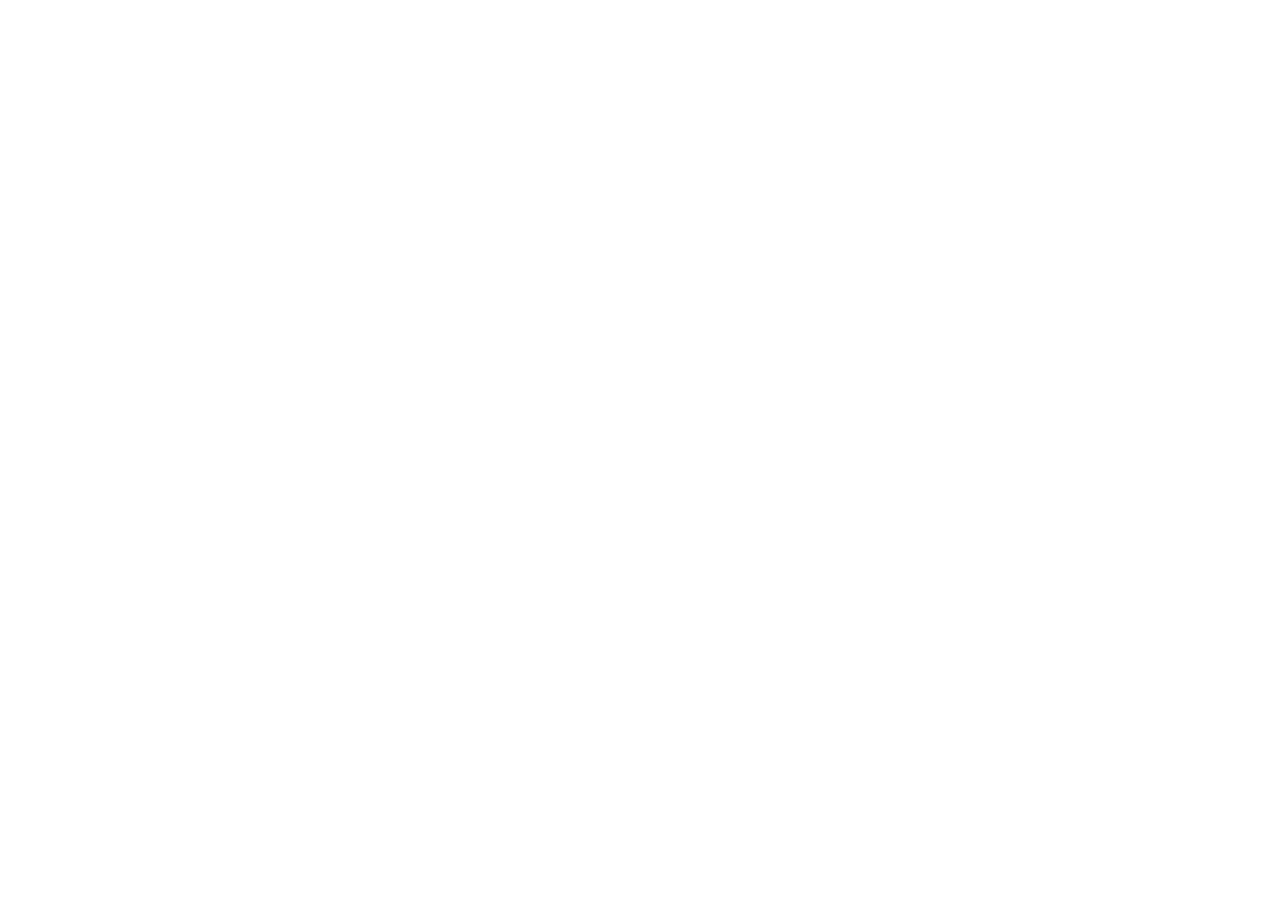
==== Assignments/01-restaurant-menu-page/index.html @ 2a17866b "feat: create restaurant menu page structure" ====
<!doctype html>
<html lang="en">
  <head>
    <meta charset="UTF-8" />
    <meta name="viewport" content="width=device-width, initial-scale=1.0" />
    <title>Spice Garden | Restaurant Menu</title>
  </head>
  <body>
    <body>
      <header>
        <!-- Restaurant branding -->
      </header>

      <nav>
        <!-- Navigation links -->
      </nav>

      <main>
        <section>
          <!-- Hero section -->
        </section>

        <section>
          <!-- Menu section -->
        </section>

        <section>
          <!-- About section -->
        </section>
      </main>

      <footer>
        <!-- Restaurant information -->
      </footer>
    </body>
  </body>
</html>
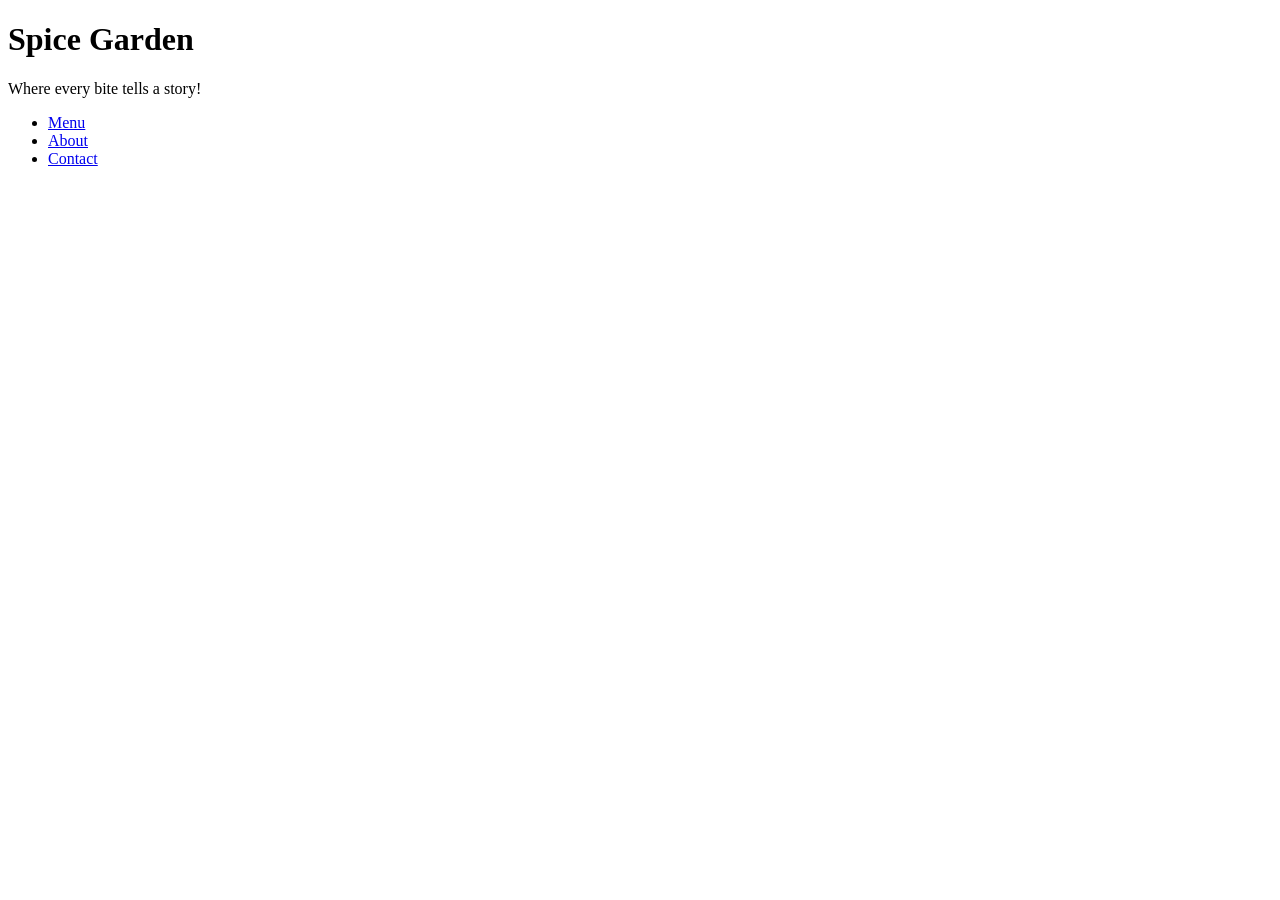
==== commit 5368d7f1: "feat: add restaurant header and navigation" ====
--- a/Assignments/01-restaurant-menu-page/index.html
+++ b/Assignments/01-restaurant-menu-page/index.html
@@ -6,32 +6,37 @@
     <title>Spice Garden | Restaurant Menu</title>
   </head>
   <body>
-    <body>
-      <header>
-        <!-- Restaurant branding -->
-      </header>
+    <header>
+      <div>
+        <h1>Spice Garden</h1>
+        <p>Where every bite tells a story!</p>
+      </div>
 
       <nav>
-        <!-- Navigation links -->
+        <ul>
+          <li><a href="#menu">Menu</a></li>
+          <li><a href="#about">About</a></li>
+          <li><a href="#contact">Contact</a></li>
+        </ul>
       </nav>
+    </header>
 
-      <main>
-        <section>
-          <!-- Hero section -->
-        </section>
+    <main>
+      <section id="hero">
+        <!-- Hero section -->
+      </section>
 
-        <section>
-          <!-- Menu section -->
-        </section>
+      <section id="menu">
+        <!-- Menu section -->
+      </section>
 
-        <section>
-          <!-- About section -->
-        </section>
-      </main>
+      <section id="about">
+        <!-- About section -->
+      </section>
+    </main>
 
-      <footer>
-        <!-- Restaurant information -->
-      </footer>
-    </body>
+    <footer id="contact">
+      <!-- Restaurant information -->
+    </footer>
   </body>
 </html>
